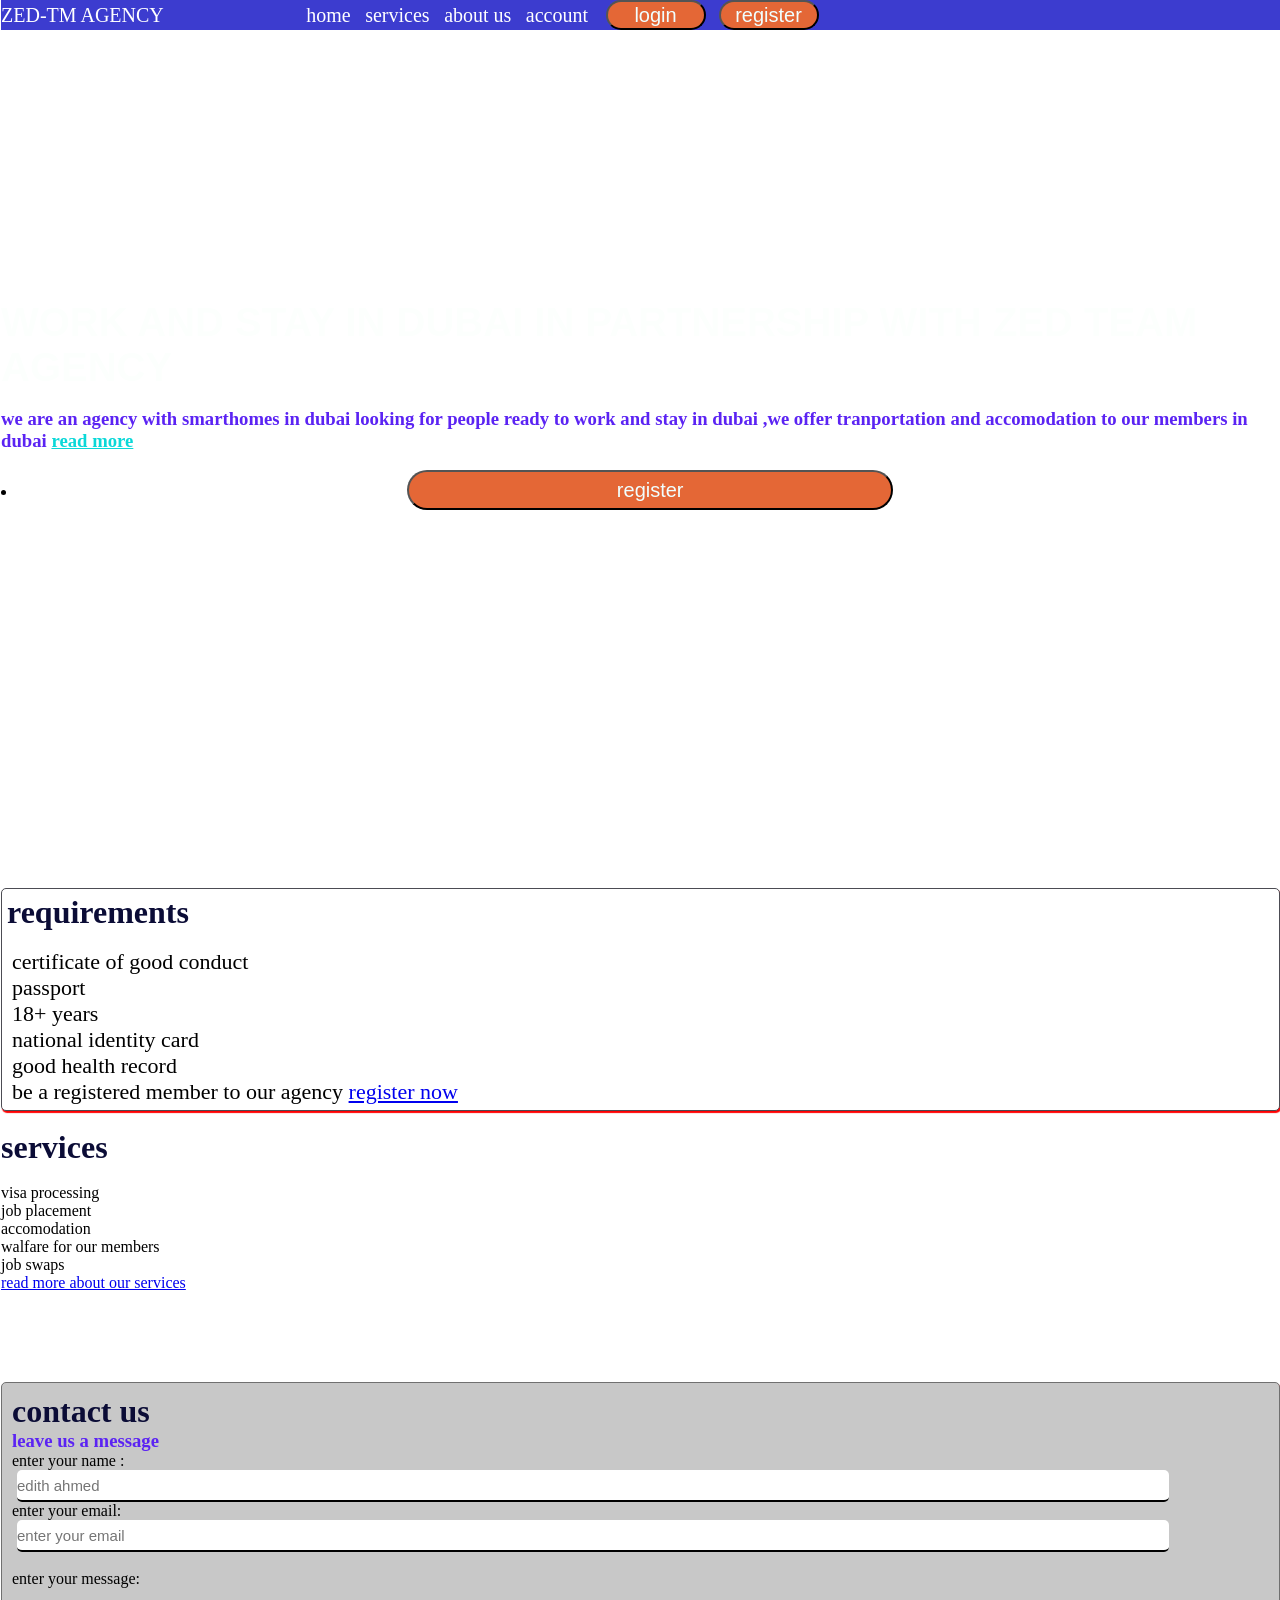
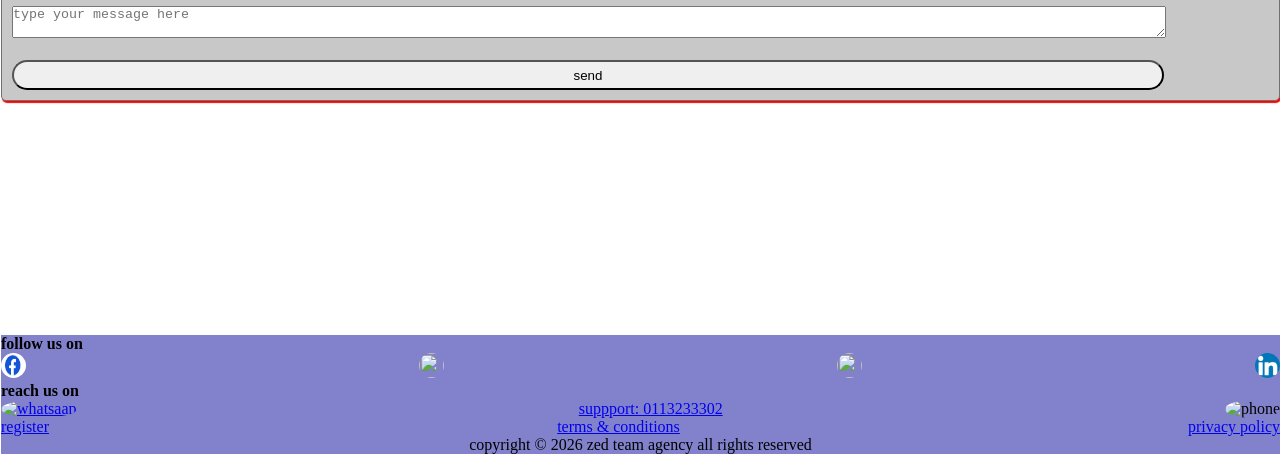
==== index.html @ 9125a934 "all" ====
<!DOCTYPE html>
<html lang="en">
<head>
    <meta charset="UTF-8">
    <meta name="viewport" content="width=device-width, initial-scale=1.0">
    <title>ZED TM AGENCY</title>
    <link rel="stylesheet" href="style.css">

</head>
<body>
    
    <div id="header">
     <ul class="head">
        <li id="menubar"><img class="icon" src="[data-uri]" alt="" ></li>
        <li>ZED <sup>TM</sup>AGENCY</li>
        <li><a href="account.html"><button id="loginbtn">login</button>
        </a></li>
    </ul>

    </div>
    <div id="nav-bar">
        <ul>
          <li id="logo"><a href="#">ZED-TM AGENCY</a> <span id="close" style="font-size: 25px; color: rgb(220, 12, 12); font-size: 20px; font-family: 'Segoe UI', Tahoma, Geneva, Verdana, sans-serif;">X</span></li> 
          <li id="name1"><a href="index.html">home</a></li>
          <li><a href="services.html">services</a></li>
          <li><a href="about.html">about us</a></li>
          <li><a href="account.html">account</a></li>
          <li><a href="account.html"><button id="btnt">login</button>
          <li> <a href="register1.html"><button id="getstarted">register</button></a></li>
          
          <p id="copy">&copy;<span id="year"></span> all rights reserved</p>
        </ul>
    </div>
    
    <div id="description-header">
        <h1>work and stay in dubai in partnership with zed team agency</h1>
        <br>
        <h3>we are an agency with smarthomes in dubai looking for people ready 
            to work and stay in dubai ,we offer tranportation and accomodation to our members in dubai <a href="about.html" style="color:rgb(10, 216, 216)">read more</a></h3>
        <br> 
          <li> <a href="register1.html"><button id="getstarted1" >register</button></a></li>
    </div>
   <br>
   
   <div id="req">
   
    <ul>
         <h1 id="heads">requirements</h1>
         <br>
        <li>certificate of good conduct</li>
        <li>passport</li>
        <li>18+ years</li>
        <li>national identity card</li>
         <li>good health record</li>
        <li>be a registered member to our agency <a href="register1.html">register now</a></li>
    </ul>
   </div>
   <br>
    <div id="req1">
   
    <ul>
         <h1 id="heads">services</h1>
         <br>
         <li>visa processing </li>
        <li>job placement</li>
        <li>accomodation</li>
        <li>walfare for our members</li>
        <li>job swaps</li>
        <li><a href="about.html">read more about our services</a></li>
    </ul>
   </div>

   <div id="contact">

    <h1 id="heads">contact us</h1>
      
            <h3>leave us a message</h3>
            <label for="name" >enter your name :</label>
            <br>
            <input type="name" placeholder="edith ahmed " id="email1" required>
            <br>
             <label for="email" >enter your email:</label>
            <br>
            <input type="email" placeholder="enter your email " id="email" required>
            <br>
            <br>
            <label for="textarea">enter your message:</label>
            <br><br>
            <textarea name="textarea" id="text-content" placeholder="type your message here" c></textarea>
            <br>
            <span id="notify"></span>
            <br>
        <button id="send" >send</button>
   
    
   </div>
   <br><br><br>
   <div id="footer">
   
   <h4>follow us on</h4>
    <ul>
         
        <li> <a href="https://www.facebook.com/profile.php?id=61584729249254"><img id="icon"src="[data-uri]" alt="" srcset=""></a></li>
        <li> <a href="ig"><img id="icon" src="https://cdn-icons-png.flaticon.com/128/3955/3955024.png" alt="" srcset=""></a></li>
        <li> <a href="https://x.com/_mbwax?t=1EY-957jq-8b4GDlzlBXBQ&s=09"><img id="icon" src="https://cdn-icons-png.flaticon.com/128/5968/5968830.png" alt="" srcset=""></a></li>
        <li> <a href="ln"><img id="icon" src="[data-uri]" alt="" srcset=""></a></li>
    </ul>
         <h4>reach us on</h4>
    <ul>
  
      <li><a href="https://wa.me/+254113233302"><img id="icon" src="https://cdn-icons-png.flaticon.com/128/3536/3536445.png" alt="whatsaap"></a></li>
      <li>
        <a href="tel:0113233302">suppport: 0113233302</a>
      </li>
      <li><a href="tel:0113233302"></a><img id="icon" src="https://cdn4.iconfinder.com/data/icons/social-media-2097/94/phone-512.png" alt="phone"></li>
    </ul>
    <ul><li><a href="regiter1.html">register</a></li>
        <li><a href="term.html">terms & conditions</a></li>
        <li><a href="privacy.html">privacy policy</a></li>
       
    </ul>
    <center>copyright &copy; <span id="years"></span> zed team agency all rights reserved</center>
   </div>
<script src="index.js" type="text/javascript"></script>
</body>
</html>
---- style.css ----
@media  (max-width:768px) {
    *{
        padding: 0;
        margin: 0;
    }
    body{
        background-image: url(https://i.pinimg.com/564x/6a/09/e9/6a09e938fee868eca515b3652f9a4a9b.jpg);
        background-repeat: no-repeat;
        background-size: 110vw 100vh;
        color: black;
        text-align: center;
      

    }
    #btnt{
        display: none;
    }
    #notify-img{
        width: 20px;
        height: 20px;
        border-radius: 50%;
    }
    #notification{
        display:none ;
        width: 80vw;
        height: 20vh;
        margin-top: 40vh;
        margin-left: 10px;
        margin-right: 10px;
        background-color: rgb(241, 239, 239);
        border: 1px solid rgb(94, 97, 97);
        color: black;
        font-size: 20px;
        position: absolute;
        z-index: 2;
        font-size: 20px;
        text-align: center;
        padding: 20px;
        
    }
    #close-notis{
        width: 50px;
        height: 20px;
        border-radius: 3px;
        color: rgb(7, 5, 5);
        background-color: rgb(66, 66, 158);
    }
    #noti-message{
        color: black;
        font-size: 25px;
    }
    #header{
        margin-top: 0;
        height: 40px;
        background-color: white;

    }
    #header ul {
        display: flex;
       justify-content: space-between;
       list-style-type: none;
    }
    #loginbtn{
        width:70px;
        height: 30px;
        padding: 2px;
        border-radius: 25px;
        background-color: transparent;
        color: black;
        &:hover{
            background-color: brown;
            color: black;
        }
    }
    .icon{
        width: 35px;
        height: 35px;
        border-radius: 50%;
    }
    #header-ul{
        list-style-type: none;
        display: grid;
        grid-template-columns: 1fr 1fr 1fr;
        grid-auto-rows: 10vw 40px;
        justify-content: space-between;
    }
    h3{
        color: rgb(216, 3, 67);
        font-size: 25px;
        
    }
    #icon{
        width: 25px;
        height: 25px;
        border-radius: 50%;
    }
     .icon{
        width: 35px;
        height: 35px;
        border-radius: 50%;
    }
   
    #nav-bar{
        position: absolute;
        top: 0;
        display:none ;
        width: 75vw;
        height:99vh ;
        background-color:rgb(7, 7, 48);
        color: white;
        font-size: 20px;
        z-index: 1;

    }
    #close{
        position: absolute;
        top: 0;
        margin-left: 66vw;
        cursor: pointer;
    }
    #nav-bar a{
        text-decoration: none;
        font-size: 25px;
        color: white;
    }
    
    #nav-bar ul li{
        list-style-type: none;
        display: grid;
        grid-template-columns: 1fr;
        grid-auto-rows: 20vw;
        justify-content: baseline;
        justify-items:center;
        
       
    }
    #description-header{
        margin-top: 25vh;
        overflow-x: auto;
    }
    #description-header h1{
        font-size: 35px;
        text-transform: uppercase;
        color: rgb(255, 254, 254);
        font-family: arial ,san-serif;
    }
     #description-header h5{
        font-size: 15px;
     }
     #getstarted,#getstarted1{
        width: 40vw;
        height: 30px;
        border-radius: 25px;
        color:white;
        background-color:rgb(47, 82, 255);
        margin-left: 15vw;
        font-size: 20px;
        &:hover{
            background-color: rgb(244, 72, 72);
            transition: 0.5s ease-in;
        }
}

 #getstarted a{
        text-decoration: none;
        font-size: 20px;
 }
#heads{
    color: rgb(20, 5, 73);
    text-decoration: none;
    font-family: 'Lucida Sans', 'Lucida Sans Regular', 'Lucida Grande', 'Lucida Sans Unicode', Geneva, Verdana, sans-serif;
}
#req{
    margin-top: 30vh;
    border: 1px solid blue;
    border-radius: 5px;
    box-shadow: 2px 2px 2px  red;
    padding: 5px;
    background-color: white;
    color: black;
    text-align: left;
}
#req ul li{
    display: block;
    list-style-type: none;
    gap:20px;
    font-size: 22px;
    margin-left: 5px;
    text-transform:lowercase;

}
#contact,#term{
    margin-top: 10vh;
    background-color: rgb(200, 200, 200);
    padding: 10px;
    border-radius: 5px;
    border: 1px solid rgb(112, 112, 112);
    box-shadow: 1px 2px 1px red;
}

#email,#email1{
    width: 90vw;
    height: 30px;
    border-radius: 5px;
    border-top: none;
    border-left: none;
    border-right: none;
    border-bottom: 2px solid black;
    font-size: 15px;
}
#text-content{
    width: 90vw;
    height:30vh;
}
#send{width: 90vw;
    height: 30px;
    background-color: rgb(122, 131, 128);
    color:black;
    font-size: 25px;
    border-radius: 25px;
}
#footer{
    background-color: rgb(130, 130, 204);
    margin-top: 10vh;
}
#footer ul li{
   display: inline-block;
   list-style-type:none;
   margin-right: 15vw;
}

}
@media (width>=769px) {
    *{
        padding: 0;
        margin: 0;
    }
    body{
        background-image: url(https://i.pinimg.com/564x/6a/09/e9/6a09e938fee868eca515b3652f9a4a9b.jpg);
        background-repeat: no-repeat;
        background-size: 100vw 100vh;
        color: black;
        margin-left: 1px;
    }
    #header{
        display: none;
        margin-top: 0;
        height: 30px;
        width: 100vw;
        background-color: white;

    }
    h3{
        color: rgb(91, 35, 243);
    }
    #header-ul{
        display: flex;
        justify-content: space-between;
        width: 100vw;
        height: 40px;
        list-style-type: none;
    }
    #icon{
        width: 25px;
        height: 25px;
        border-radius: 50%;
    }
    #nav-bar{
      
       
        width: 100vw;
        height: 30px;
        background-color:rgb(60, 60, 207);
        color: white;
        font-size: large;
       

    }
    #name1{
        margin-left: 10vw;
    }
    #close{
        display: none;
        position: absolute;
        top: 0;
        margin-left: 66vw;
    }
    #nav-bar a{
        text-decoration: none;
        font-size: 20px;
        color: white;
          &:hover{
            color: black;
        }
      
    }
    #logo{
        margin-right: 70vw;
    }
   
    #nav-bar ul li{
        list-style-type:none;
        display: inline-block;
        margin-right: 10px;
          &:hover{
            background-color: white;
        }
        
       
    }
  
    #description-header{
        margin-top: 30vh;
        overflow-x: auto;
       
    }
    #description-header h1{
        font-size: 40px;
        text-transform: uppercase;
        color: rgb(252, 255, 253);
        font-family: Arial, Helvetica, sans-serif;
    }
     #description-header h5{
        font-size: 20px;
     }
     #getstarted,#btnt{
        width: 100px;
        height: 30px;
        border-radius: 25px;
        color: azure;
        background-color: rgb(228, 103, 54);
        margin-left:3px;
        font-size: 20px;
        &:hover{
            background-color: brown;
            transition: 0.5s ease-in;
        }
}
  #getstarted1{
        width: 38vw;
        height: 40px;
        border-radius: 25px;
        color: azure;
        background-color: rgb(228, 103, 54);
        margin-left:30vw;
        font-size: 20px;
        &:hover{
            background-color: brown;
            transition: 0.5s ease-in;
        }
}

 #getstarted,#getstarted1 a{
        text-decoration: none;
        font-size: 20px;
 }
 #copy{
    display: none;
 }
#heads{
    color: rgb(11, 12, 54);
    text-decoration: none
    font-family: 'Lucida Sans', 'Lucida Sans Regular', 'Lucida Grande', 'Lucida Sans Unicode', Geneva, Verdana, sans-serif;
}
#req{
    margin-top: 40vh;
    border: 1px solid rgb(76, 76, 83);
    border-radius: 5px;
    box-shadow: 1px 2px 1px  red;
    padding: 5px;
    background-color: white;
    color: black;
    text-align: left;
}
#req ul li{
    display: block;
    list-style-type: none;
    gap:20px;
    font-size: 22px;
    margin-left: 5px;
    text-transform: lowercase;

}
#contact{
    margin-top: 10vh;
    background-color: rgb(200, 200, 200);
    padding: 10px;
    border-radius: 5px;
    border: 1px solid rgb(112, 112, 112);
    box-shadow: 1px 2px 1px red;
}

#email,#email1{
    width: 90vw;
    height: 30px;
    border-radius: 5px;
    border-top: none;
    border-left: none;
    border-right: none;
    border-bottom: 2px solid black;
    font-size: 15px;
}
#text-content{
    width: 90vw;
    height: fit-content;
}
#send{width: 90vw;
    height: 30px;
border-radius: 25px;
}
#footer{
    background-color: rgb(130, 130, 204);
    margin-top: 20vh;
   
}
#footer ul{
   display: flex;
   justify-content: space-between;
}
#footer ul li{
    list-style-type: none;

}
/*styling for signup and login pages*/
 form{
    margin-top: 10vh;
    width: 98vw;
    margin-left: 5px;
 }
 input{
    margin-left: 5px;
    width: 90vw;
    height: 30px;
 }
 #registerbtn{
     width: 90vw;
    height: 30px;
    background-color: rgb(223, 65, 25);
    color: azure;
    margin-left: 5px;
 }
#alink{
    text-decoration: none;
    font-size: 20px;
    color: azure;
 }
 legend{
    font-size: 20px;
   
 }
 #tc{
    width:20px;
    height: 20px;
 }
}
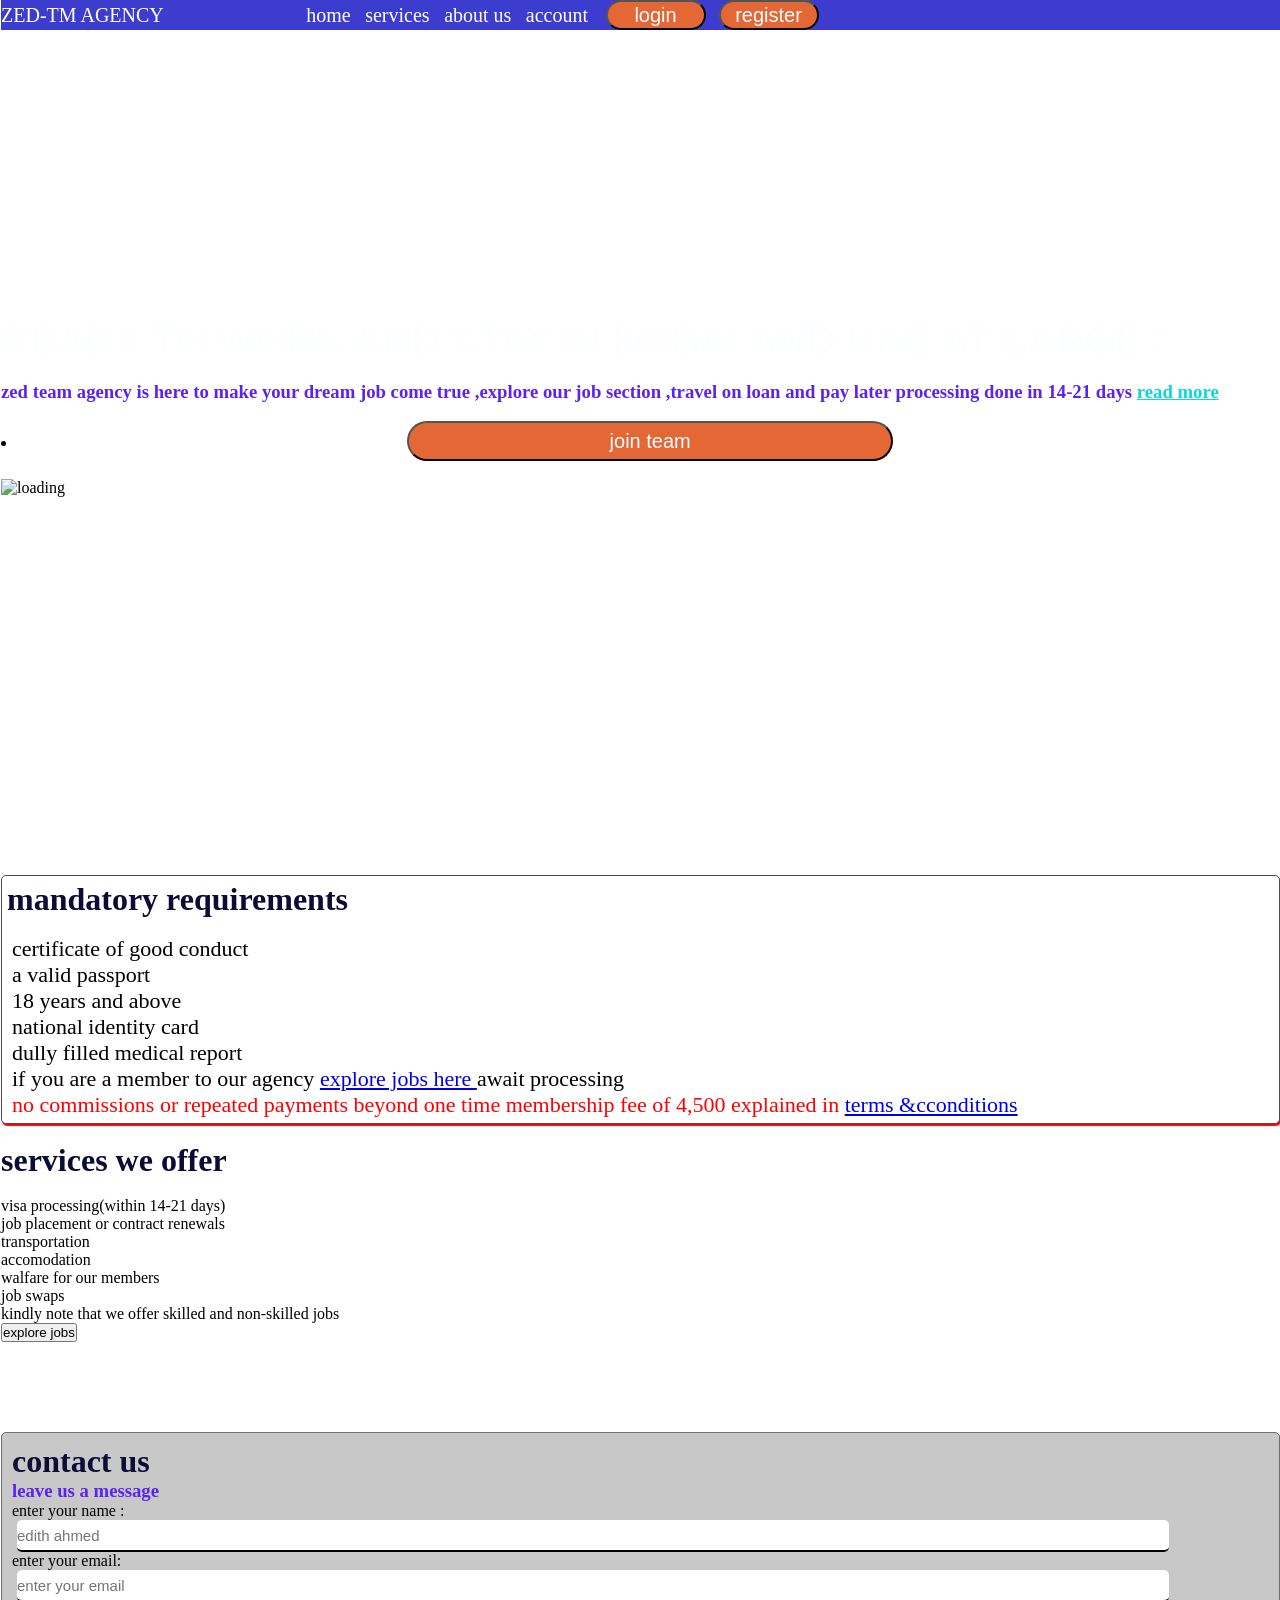
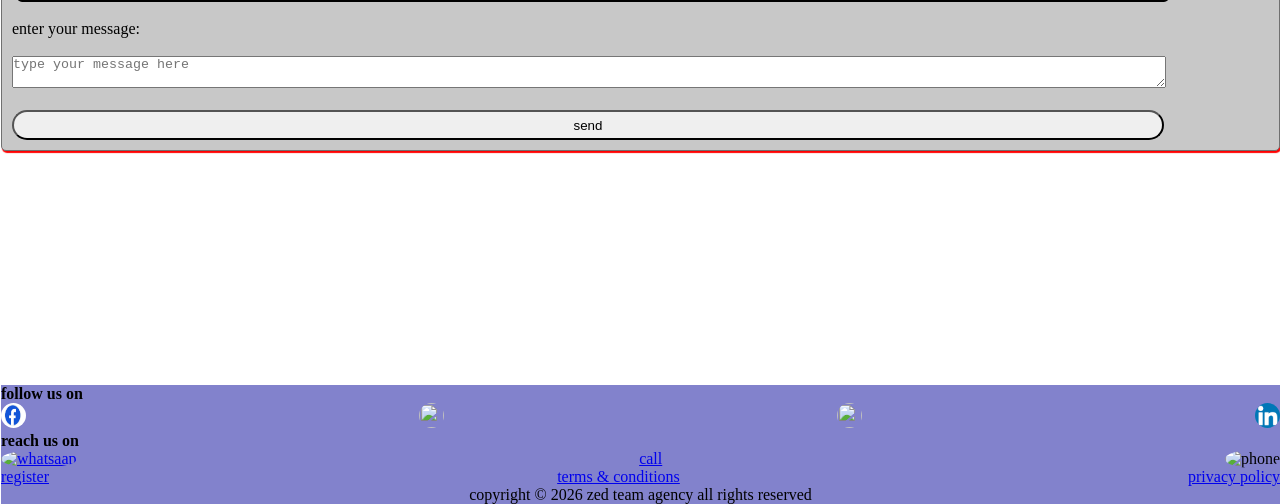
==== commit 8c0eb310: "index" ====
--- a/index.html
+++ b/index.html
@@ -13,7 +13,7 @@
      <ul class="head">
         <li id="menubar"><img class="icon" src="[data-uri]" alt="" ></li>
         <li>ZED <sup>TM</sup>AGENCY</li>
-        <li><a href="account.html"><button id="loginbtn">login</button>
+        <li><a href="account.html"><button id="loginbtn">jobs</button>
         </a></li>
     </ul>
 
@@ -31,44 +31,49 @@
           <p id="copy">&copy;<span id="year"></span> all rights reserved</p>
         </ul>
     </div>
-    
+     <div id="logo"><img id="logoimage" src="img/ChatGPT Image Jan 17, 2026, 12_13_47 AM.png" alt=""></div>
     <div id="description-header">
-        <h1>work and stay in dubai in partnership with zed team agency</h1>
+        <h1>Ready to work and stay in dubai and uae at large?</h1>
         <br>
-        <h3>we are an agency with smarthomes in dubai looking for people ready 
-            to work and stay in dubai ,we offer tranportation and accomodation to our members in dubai <a href="about.html" style="color:rgb(10, 216, 216)">read more</a></h3>
+        <h3>zed team agency is here to make your dream job come true ,explore our job section  ,travel on loan and pay later processing done in 14-21 days <a href="about.html" style="color:rgb(10, 216, 216)">read more</a></h3>
         <br> 
-          <li> <a href="register1.html"><button id="getstarted1" >register</button></a></li>
+          <li> <a href="register1.html"><button id="getstarted1" >join team</button></a></li>
+          <br>
+          <img src="" alt="loading" id="arrow">
     </div>
    <br>
    
    <div id="req">
    
     <ul>
-         <h1 id="heads">requirements</h1>
+         <h1 id="heads">mandatory requirements</h1>
          <br>
         <li>certificate of good conduct</li>
-        <li>passport</li>
-        <li>18+ years</li>
+        <li>a valid passport </li>
+        <li>18 years and above</li>
         <li>national identity card</li>
-         <li>good health record</li>
-        <li>be a registered member to our agency <a href="register1.html">register now</a></li>
+         <li>dully filled medical report</li>
+        <li>if  you are a member to our agency <a href="register1.html">explore jobs here </a>await processing</li>
+        <li  style="color: red;">NO COMMISSIONS OR REPEATED PAYMENTS BEYOND ONE TIME MEMBERSHIP FEE of 4,500 explained in <a href="term.html">terms &cconditions
+        </a></li>
     </ul>
    </div>
    <br>
     <div id="req1">
    
     <ul>
-         <h1 id="heads">services</h1>
+         <h1 id="heads">services we offer </h1>
          <br>
-         <li>visa processing </li>
-        <li>job placement</li>
+         <li>visa processing(within 14-21 days) </li>
+        <li>job placement or contract renewals</li>
+        <li>transportation</li>
         <li>accomodation</li>
         <li>walfare for our members</li>
-        <li>job swaps</li>
-        <li><a href="about.html">read more about our services</a></li>
+        <li>job swaps </li>
+        <li>kindly note that we offer skilled and non-skilled jobs</li>
     </ul>
-   </div>
+    <a href="account.html"><button>explore jobs</button> </a>
+     </div>
 
    <div id="contact">
 
@@ -110,7 +115,7 @@
   
       <li><a href="https://wa.me/+254113233302"><img id="icon" src="https://cdn-icons-png.flaticon.com/128/3536/3536445.png" alt="whatsaap"></a></li>
       <li>
-        <a href="tel:0113233302">suppport: 0113233302</a>
+        <a href="tel:0113233302">call</a>
       </li>
       <li><a href="tel:0113233302"></a><img id="icon" src="https://cdn4.iconfinder.com/data/icons/social-media-2097/94/phone-512.png" alt="phone"></li>
     </ul>
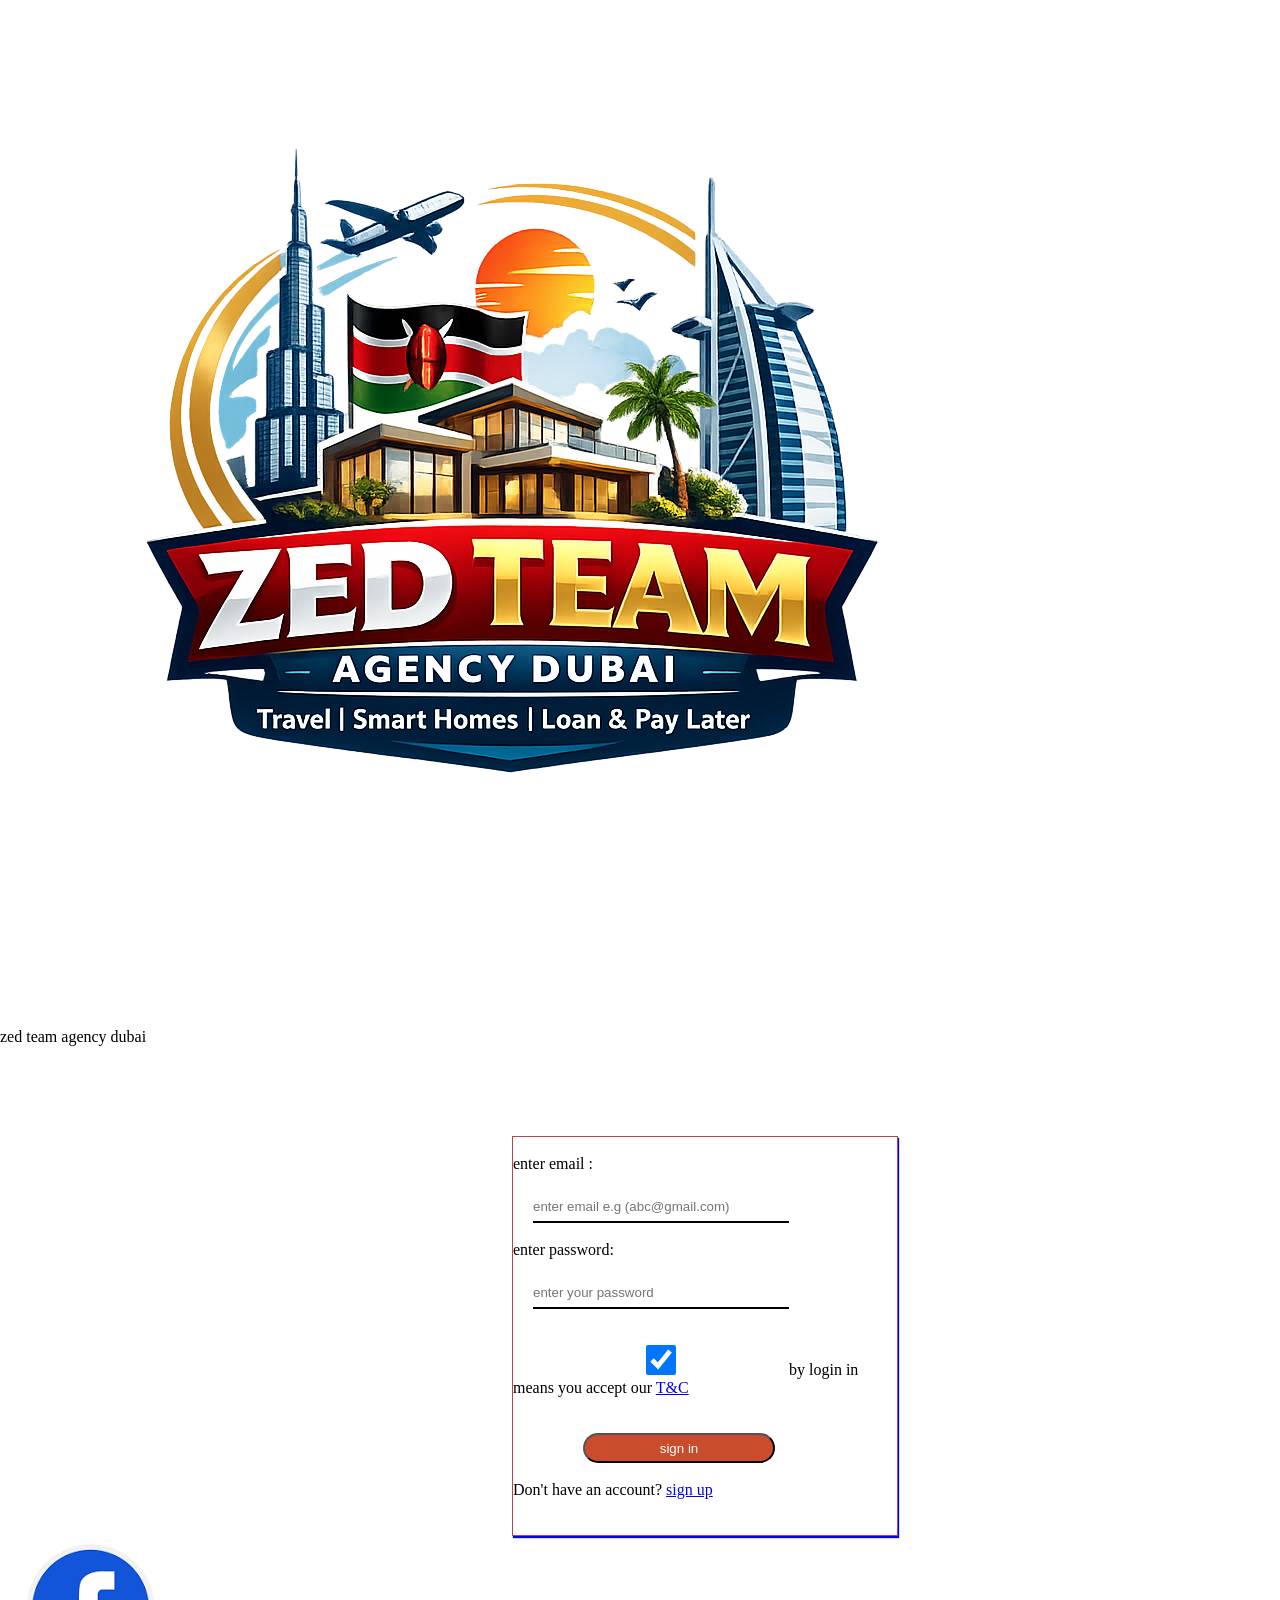
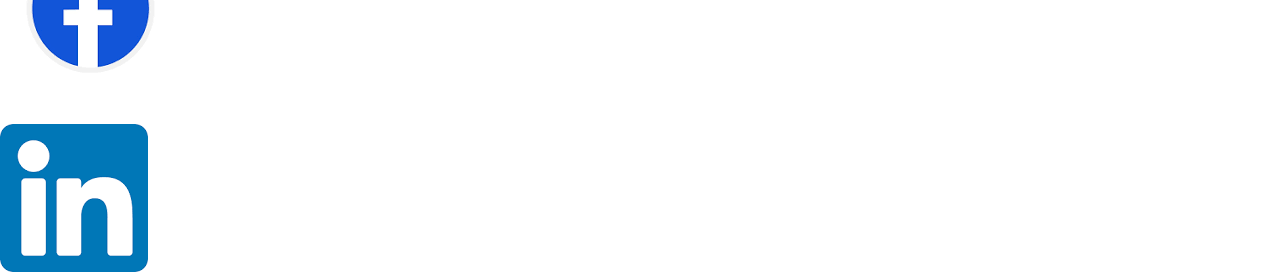
==== commit b438f08c: "index" ====
--- a/index.html
+++ b/index.html
@@ -3,106 +3,293 @@
 <head>
     <meta charset="UTF-8">
     <meta name="viewport" content="width=device-width, initial-scale=1.0">
-    <title>ZED TM AGENCY</title>
-    <link rel="stylesheet" href="style.css">
-
+    <title>signup</title>
+    <style>
+   
+    @media (width<769px){
+       *{
+        padding: 0;
+        margin: 0;
+       }
+       body{
+        background-color: rgb(224, 224, 224) ;
+        color: black;
+       } 
+       /*styling for signup and login pages*/
+ form{
+    margin-top: 10vh;
+    width: 90vw;
+    margin-left:20px;
+    border: 1px solid rgb(202, 203, 211);
+    background: rgb(245, 239, 239);
+    border-radius: 5px;
+   
+ }
+
+      
+  #description{
+         display: flex;
+         justify-content: center;
+ }       
+ label{
+    margin-left: 15px;
+ }
+ input{
+    margin-left: 7px;
+    width: 80vw;
+    height: 30px;height: 30px;
+    border-top: none;
+    border-right: none;
+    border-left: none;
+    border-bottom: 2px solid black;
+    background-color:transparent;
+     color: black;
+ }
+ #registerbtn{
+     width: 80vw;
+    height: 30px;
+    background-color: rgb(17, 3, 97);
+    color: azure;
+    margin-left: 5px;
+    border-radius: 25px;
+ }
+  #logoimage{
+        width: 60%;
+        height: 200px;
+        border-radius: 50%;
+        margin-left: 20%;       
+       } 
+#alink{
+    text-decoration: none;
+    font-size: 20px;
+    color: azure;
+ }
+ legend{
+    font-size: 20px;
+   
+ }
+ #tc{
+    width:20px;
+    height: 20px;
+ }
+ #notify-img{
+        width: 20px;
+        height: 20px;
+        border-radius: 50%;
+    }
+    #notification{
+        display:none ;
+        width: 80vw;
+        height: 20vh;
+        margin-top: 40vh;
+        margin-left: 10px;
+        margin-right: 10px;
+        background-color: rgb(241, 239, 239);
+        border: 1px solid rgb(94, 97, 97);
+        color: black;
+        font-size: 20px;
+        position: absolute;
+        z-index: 2;
+        font-size: 20px;
+        text-align: center;
+        padding: 20px;
+        
+    }
+    #close-notis{
+        width: 50px;
+        height: 20px;
+        border-radius: 3px;
+        color: rgb(7, 5, 5);
+        background-color: rgb(66, 66, 158);
+    }
+    #noti-message{
+        color: black;
+        font-size: 25px;
+    }
+     #notify{
+    position:absolute;
+    top: 0;
+    height: 40px;
+    background-color:rgba(11, 97, 54, 0.699);
+    color: rgb(255, 255, 255);
+    width: 90vw;
+    z-index: 2;
+    margin-left: 20px;
+    margin-right: 20px;
+    text-align: center;
+    display:none ;
+    font-size: 20px;
+    font-weight: bolder;
+     }
+    #icon{
+        width: 25px;
+        height: 25px;
+        border-radius: 50%;
+    }
+     .icon{
+        width: 35px;
+        height: 35px;
+      
+ }
+ #footer{
+    background-color: transparent;;
+    margin-top: 10vh;
+   
+}
+#footer li{
+ list-style-type: none;
+}
+#footer ul{
+   display: flex;
+    justify-content:space-evenly;
+
+ 
+}
+#check{
+    width: 15px;
+    height: 15px;
+    margin-left: 2px;
+}
+
+}
+
+      @media  (width>768px){
+          *{
+        padding: 0;
+        margin: 0;
+       }
+       body{
+        background-color: rgb(255, 255, 255);
+        color: black;
+       }
+       /*styling for signup and login pages*/
+ form{
+    margin-top: 10vh;
+    width: 30vw;
+    margin-left: 40vw;
+    border: 1px solid rgb(184, 70, 70);
+    box-shadow: 1px 2px 1px blue;
+ }
+ input{
+    margin-left: 20px;
+    width: 20vw;
+    height: 30px;
+    border-top: none;
+    border-right: none;
+    border-left: none;
+    border-bottom: 2px solid black;
+    background-color: transparent;
+     
+ }
+ #registerbtn{
+     width: 15vw;
+    height: 30px;
+    background-color: rgb(202, 76, 44);
+    color: azure;
+    margin-left: 70px;
+    border-radius: 25px;
+ }
+#alink{
+    text-decoration: none;
+    font-size: 20px;
+    color: azure;
+ }
+
+ #tc{
+    width:20px;
+    height: 20px;
+ }
+ #notify-img{
+        width: 20px;
+        height: 20px;
+        border-radius: 50%;
+    }
+    #notification{
+        display:none ;
+        width: 80vw;
+        height: 20vh;
+        margin-top: 40vh;
+        margin-left: 10px;
+        margin-right: 10px;
+        background-color: rgb(241, 239, 239);
+        border: 1px solid rgb(94, 97, 97);
+        color: black;
+        font-size: 20px;
+        position: absolute;
+        z-index: 2;
+        font-size: 20px;
+        text-align: center;
+        padding: 20px;
+        
+    }
+    #close-notis{
+        width: 50px;
+        height: 20px;
+        border-radius: 3px;
+        color: rgb(7, 5, 5);
+        background-color: rgb(66, 66, 158);
+    }
+    #noti-message{
+        color: black;
+        font-size: 25px;
+    }
+     #notify{
+    position:absolute;
+    top: 0;
+    height: 40px;
+    background-color:rgba(11, 97, 54, 0.699);
+    color: rgb(255, 255, 255);
+    width: 90vw;
+    z-index: 2;
+    margin-left: 20px;
+    margin-right: 20px;
+    text-align: center;
+    display:none ;
+    font-size: 20px;
+    font-weight: bolder;
+
+      }}
+
+    </style>
 </head>
 <body>
-    
-    <div id="header">
-     <ul class="head">
-        <li id="menubar"><img class="icon" src="[data-uri]" alt="" ></li>
-        <li>ZED <sup>TM</sup>AGENCY</li>
-        <li><a href="account.html"><button id="loginbtn">jobs</button>
-        </a></li>
-    </ul>
-
-    </div>
-    <div id="nav-bar">
-        <ul>
-          <li id="logo"><a href="#">ZED-TM AGENCY</a> <span id="close" style="font-size: 25px; color: rgb(220, 12, 12); font-size: 20px; font-family: 'Segoe UI', Tahoma, Geneva, Verdana, sans-serif;">X</span></li> 
-          <li id="name1"><a href="index.html">home</a></li>
-          <li><a href="services.html">services</a></li>
-          <li><a href="about.html">about us</a></li>
-          <li><a href="account.html">account</a></li>
-          <li><a href="account.html"><button id="btnt">login</button>
-          <li> <a href="register1.html"><button id="getstarted">register</button></a></li>
+  
+    <script src="index.js"></script>
+    <div id="logo"><img id="logoimage" src="img/ChatGPT Image Jan 17, 2026, 12_13_47 AM.png" alt=""></div>
+    <p id="description">zed team agency dubai</p>
+    <form action="" method="post">
+        
+            <br>
           
-          <p id="copy">&copy;<span id="year"></span> all rights reserved</p>
-        </ul>
-    </div>
-     <div id="logo"><img id="logoimage" src="img/ChatGPT Image Jan 17, 2026, 12_13_47 AM.png" alt=""></div>
-    <div id="description-header">
-        <h1>Ready to work and stay in dubai and uae at large?</h1>
-        <br>
-        <h3>zed team agency is here to make your dream job come true ,explore our job section  ,travel on loan and pay later processing done in 14-21 days <a href="about.html" style="color:rgb(10, 216, 216)">read more</a></h3>
-        <br> 
-          <li> <a href="register1.html"><button id="getstarted1" >join team</button></a></li>
-          <br>
-          <img src="" alt="loading" id="arrow">
-    </div>
-   <br>
-   
-   <div id="req">
-   
-    <ul>
-         <h1 id="heads">mandatory requirements</h1>
-         <br>
-        <li>certificate of good conduct</li>
-        <li>a valid passport </li>
-        <li>18 years and above</li>
-        <li>national identity card</li>
-         <li>dully filled medical report</li>
-        <li>if  you are a member to our agency <a href="register1.html">explore jobs here </a>await processing</li>
-        <li  style="color: red;">NO COMMISSIONS OR REPEATED PAYMENTS BEYOND ONE TIME MEMBERSHIP FEE of 4,500 explained in <a href="term.html">terms &cconditions
-        </a></li>
-    </ul>
-   </div>
-   <br>
-    <div id="req1">
-   
-    <ul>
-         <h1 id="heads">services we offer </h1>
-         <br>
-         <li>visa processing(within 14-21 days) </li>
-        <li>job placement or contract renewals</li>
-        <li>transportation</li>
-        <li>accomodation</li>
-        <li>walfare for our members</li>
-        <li>job swaps </li>
-        <li>kindly note that we offer skilled and non-skilled jobs</li>
-    </ul>
-    <a href="account.html"><button>explore jobs</button> </a>
-     </div>
-
-   <div id="contact">
-
-    <h1 id="heads">contact us</h1>
+            
+            <label for="email">enter email :</label>
+            <br><br>
+            <input type="email"  id="email" placeholder="enter email e.g (abc@gmail.com)"  required>
+            <br><br>
+             
+            <label for="passwpord">enter password:</label>
+            <br><br>
+            <input type="password"  id="pass1" placeholder="enter your password"  required>
       
-            <h3>leave us a message</h3>
-            <label for="name" >enter your name :</label>
             <br>
-            <input type="name" placeholder="edith ahmed " id="email1" required>
+            <span id="pass-success"></span><br>
             <br>
-             <label for="email" >enter your email:</label>
-            <br>
-            <input type="email" placeholder="enter your email " id="email" required>
-            <br>
-            <br>
-            <label for="textarea">enter your message:</label>
+            <input type="checkbox" name="" id="check" checked>by login in means you accept our <a href="term.html">T&C</a>
+            <br><br><br>
+
+            <span id="reg"> 
+                <button type="submit" id="registerbtn" onclick="valid()">sign in</button>
+            </span>
             <br><br>
-            <textarea name="textarea" id="text-content" placeholder="type your message here" c></textarea>
-            <br>
-            <span id="notify"></span>
-            <br>
-        <button id="send" >send</button>
-   
-    
-   </div>
-   <br><br><br>
-   <div id="footer">
-   
-   <h4>follow us on</h4>
+            Don't have an account? <a href="register1.html">sign up </a>
+            <br><br><br>
+
+            
+       
+    </form>
+    <div id="footer">
+   
+  
     <ul>
          
         <li> <a href="https://www.facebook.com/profile.php?id=61584729249254"><img id="icon"src="[data-uri]" alt="" srcset=""></a></li>
@@ -110,22 +297,25 @@
         <li> <a href="https://x.com/_mbwax?t=1EY-957jq-8b4GDlzlBXBQ&s=09"><img id="icon" src="https://cdn-icons-png.flaticon.com/128/5968/5968830.png" alt="" srcset=""></a></li>
         <li> <a href="ln"><img id="icon" src="[data-uri]" alt="" srcset=""></a></li>
     </ul>
-         <h4>reach us on</h4>
-    <ul>
-  
-      <li><a href="https://wa.me/+254113233302"><img id="icon" src="https://cdn-icons-png.flaticon.com/128/3536/3536445.png" alt="whatsaap"></a></li>
-      <li>
-        <a href="tel:0113233302">call</a>
-      </li>
-      <li><a href="tel:0113233302"></a><img id="icon" src="https://cdn4.iconfinder.com/data/icons/social-media-2097/94/phone-512.png" alt="phone"></li>
-    </ul>
-    <ul><li><a href="regiter1.html">register</a></li>
-        <li><a href="term.html">terms & conditions</a></li>
-        <li><a href="privacy.html">privacy policy</a></li>
-       
-    </ul>
-    <center>copyright &copy; <span id="years"></span> zed team agency all rights reserved</center>
+   
+    
    </div>
-<script src="index.js" type="text/javascript"></script>
+    <script>
+      function valid(){
+          let a= document.getElementById('pass1').value;
+          let b=  document.getElementById('email').value;
+          let c=  document.getElementById('pass-success');
+           let d=  document.getElementById('registerbtn');
+
+         if(a&&b===""){
+            c.innerHTML=`<p style="color:red;>please fill all the fields</p>`
+         }else if(b<7){
+            c.innerHTML=`<p style="color:red;>incorrect password</p>`
+         }else{
+            c.innerHTML=`<p style="color:greenn;>successfully logged  in</p>`
+            d.innerHTML=`<a href="index1.html"><button type="submit" id="registerbtn" onclick="valid()">sign in</button></a>` 
+         }
+      </script>
+      
 </body>
 </html>
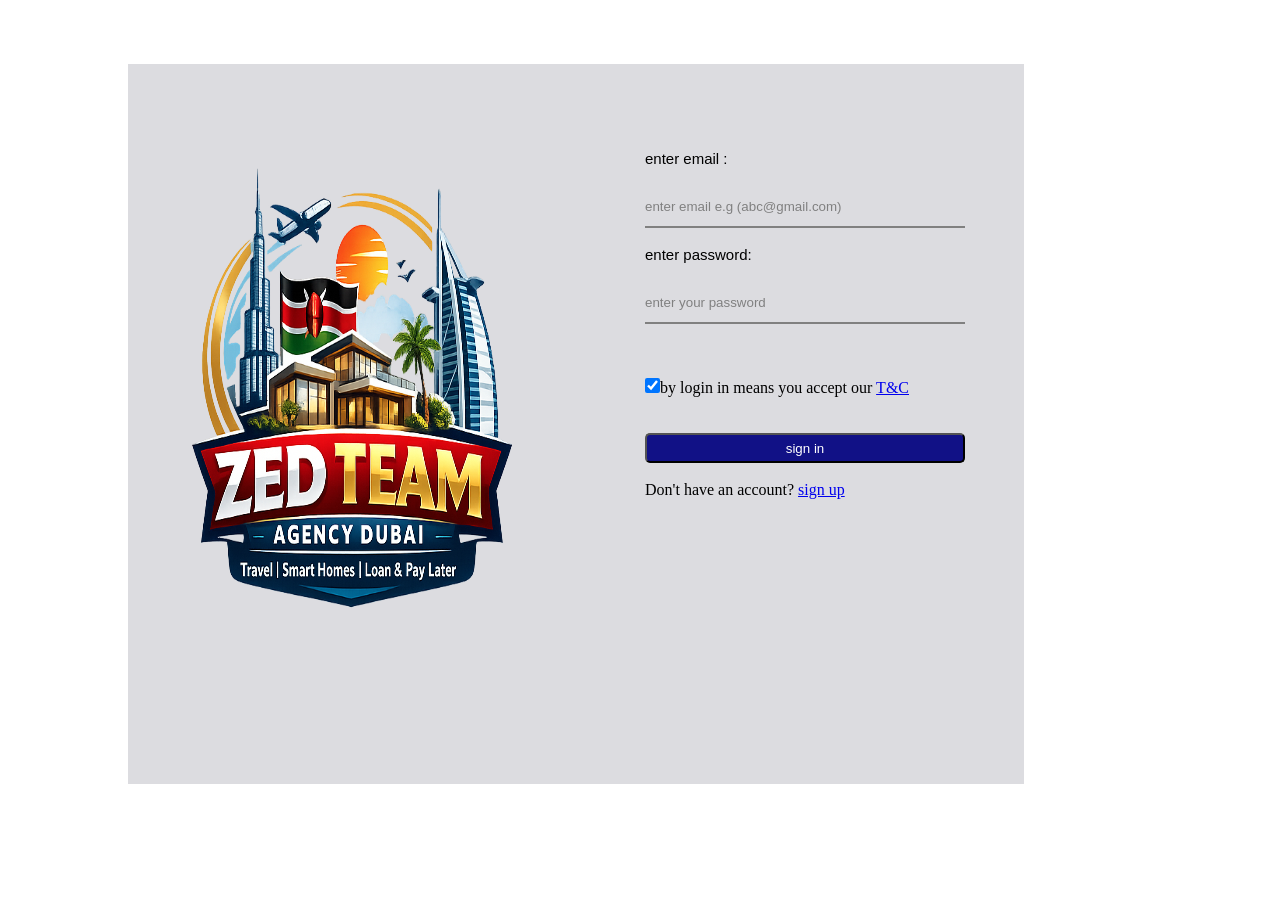
==== commit 93bc1ca0: "update" ====
--- a/index.html
+++ b/index.html
@@ -30,6 +30,8 @@
   #description{
          display: flex;
          justify-content: center;
+         text-transform: capitalize;
+         font-size: 20px;
  }       
  label{
     margin-left: 15px;
@@ -151,6 +153,9 @@
     margin-left: 2px;
 }
 
+#logoimg{
+    display: none;
+}
 }
 
       @media  (width>768px){
@@ -162,33 +167,9 @@
         background-color: rgb(255, 255, 255);
         color: black;
        }
+
        /*styling for signup and login pages*/
- form{
-    margin-top: 10vh;
-    width: 30vw;
-    margin-left: 40vw;
-    border: 1px solid rgb(184, 70, 70);
-    box-shadow: 1px 2px 1px blue;
- }
- input{
-    margin-left: 20px;
-    width: 20vw;
-    height: 30px;
-    border-top: none;
-    border-right: none;
-    border-left: none;
-    border-bottom: 2px solid black;
-    background-color: transparent;
-     
- }
- #registerbtn{
-     width: 15vw;
-    height: 30px;
-    background-color: rgb(202, 76, 44);
-    color: azure;
-    margin-left: 70px;
-    border-radius: 25px;
- }
+
 #alink{
     text-decoration: none;
     font-size: 20px;
@@ -248,7 +229,76 @@
     font-size: 20px;
     font-weight: bolder;
 
-      }}
+   
+      }
+       #form,#logo,#description,#logoimage{
+         display: none;
+       }
+       #footer{
+        display: none;
+      }
+      #logoimg{
+        width: 70vw;
+        height: 80vh;
+        background-color: rgb(220, 220, 224);
+        margin:5% 10%;
+      }
+      #logoimg ul{
+        display: grid;
+       grid-template-columns: 40vw 2fr;
+       gap: 5px;
+
+      }
+      #logoimg ul li{
+        list-style-type: none;
+      }
+      
+       #logoim{
+        width: 35vw;
+        height: 80vh;
+       }
+      #logoimg form{
+        width: 25vw;
+        height: 55vh;
+        margin-top: 50px;
+        margin-bottom: 50px;
+        background-color: transparent;
+        border: none;
+       }
+       label,p{
+        font-size: 15px;
+        font-family: sans-serif;
+       }
+      input{
+        
+        width:25vw;
+        height: 40px;
+         border-top: none;
+        border-right: none;
+        border-left: none;
+        border-bottom: 2px solid grey;
+        background-color: transparent;
+        &&::placeholder{
+            color: grey;
+        }
+      }
+      #check{
+        width: 15px;
+        height: 15px;
+      }
+      #registerbtn{
+        width: 25vw;
+        height: 30px;
+        color: white;
+        background-color: rgb(17, 17, 134);
+        border-radius: 5px;
+      }
+
+
+      
+
+    }
+     
 
     </style>
 </head>
@@ -257,10 +307,12 @@
     <script src="index.js"></script>
     <div id="logo"><img id="logoimage" src="img/ChatGPT Image Jan 17, 2026, 12_13_47 AM.png" alt=""></div>
     <p id="description">zed team agency dubai</p>
-    <form action="" method="post">
+    
+    <form action="" method="post" id="form">
         
             <br>
-          
+             <center><p id="welcome">welcome zed team agency dubai</p></center>
+          <br>
             
             <label for="email">enter email :</label>
             <br><br>
@@ -269,24 +321,69 @@
              
             <label for="passwpord">enter password:</label>
             <br><br>
-            <input type="password"  id="pass1" placeholder="enter your password"  required>
+            <input type="password"  id="pass" placeholder="enter your password"  required>
       
             <br>
             <span id="pass-success"></span><br>
             <br>
             <input type="checkbox" name="" id="check" checked>by login in means you accept our <a href="term.html">T&C</a>
-            <br><br><br>
+            <br>
+            <span id="location" style="color:blue;"></span><br><br>
 
             <span id="reg"> 
-                <button type="submit" id="registerbtn" onclick="valid()">sign in</button>
+                <button  id="registerbtn" onclick="valid()">sign in</button>
             </span>
             <br><br>
             Don't have an account? <a href="register1.html">sign up </a>
             <br><br><br>
 
-            
+           
        
     </form>
+     
+    <div id="logoimg">
+  
+     <ul>
+        <li>
+            <img id="logoim" src="img/ChatGPT Image Jan 17, 2026, 12_13_47 AM.png" alt="">
+        </li>
+        <li>
+             
+    <form action="" method="post" >
+            <br>
+            <span id="location"></span>
+            <br>
+            <label for="email">enter email :</label>
+            <br><br>
+            <input type="email"  id="email" placeholder="enter email e.g (abc@gmail.com)"  required>
+            <br><br>
+             
+            <label for="passwpord">enter password:</label>
+            <br><br>
+            <input type="password"  id="pass" placeholder="enter your password"  required>
+      
+            <br><br>
+            <span id="pass-success"></span><br>
+            <br>
+            <input type="checkbox" name="" id="check" checked>by login in means you accept our <a href="term.html">T&C</a>
+            <br>
+            <span id="location" style="color:blue;"></span>
+            <br><br>
+
+            <span id="reg"> 
+                <button  id="registerbtn" onclick="valid()">sign in</button>
+            </span>
+            <br><br>
+            Don't have an account? <a href="register1.html">sign up </a>
+            <br><br><br>
+
+           
+       
+    </form>
+        </li>
+     </ul>
+   </div>
+   <script src="index.js"></script>
     <div id="footer">
    
   
@@ -300,22 +397,36 @@
    
     
    </div>
-    <script>
-      function valid(){
-          let a= document.getElementById('pass1').value;
-          let b=  document.getElementById('email').value;
-          let c=  document.getElementById('pass-success');
-           let d=  document.getElementById('registerbtn');
-
-         if(a&&b===""){
-            c.innerHTML=`<p style="color:red;>please fill all the fields</p>`
-         }else if(b<7){
-            c.innerHTML=`<p style="color:red;>incorrect password</p>`
-         }else{
-            c.innerHTML=`<p style="color:greenn;>successfully logged  in</p>`
-            d.innerHTML=`<a href="index1.html"><button type="submit" id="registerbtn" onclick="valid()">sign in</button></a>` 
-         }
-      </script>
+ <script>
+          
+   function valid(){
+           let a=  document.getElementById('pass').value;
+           let b=  document.getElementById('email').value;
+           let c=  document.getElementById('pass-success');
+           let d=  document.getElementById('reg');
+
+         if(a&&b!="" ){
+            c.style.display='inline'
+            c.innerHTML=`<p style="color:green;">successful  you can now proceed.. </p>`
+           d.innerHTML=`<button id="registerbtn" onclick='valid()' ><a  href="copy.html" id="alink">sign in</a></button>`
+          }else if(a<7) {
+               c.style.display='inline'
+            c.innerHTML=`<p style="color:red;">failed! check username and password or signup </p>`
+            d.innerHTML=`<a  href="#" id="alink"> <button  id="registerbtn" onclick="valid()">sign in</button></a>`
+          }else if(a||b==""){
+               c.style.display='inline'
+            c.innerHTML=`<p style="color:red;">failed!all fields are required </p>`
+            d.innerHTML=`<a  href="#" id="alink"> <button  id="registerbtn" onclick="valid()">sign in</button></a>`
+          }
+          location();
+          }
+          function location(){
+           document.getElementById('location').innerHTML=`logged in from kenya`
+           
+          }
+          
+</script>
+
       
 </body>
 </html>
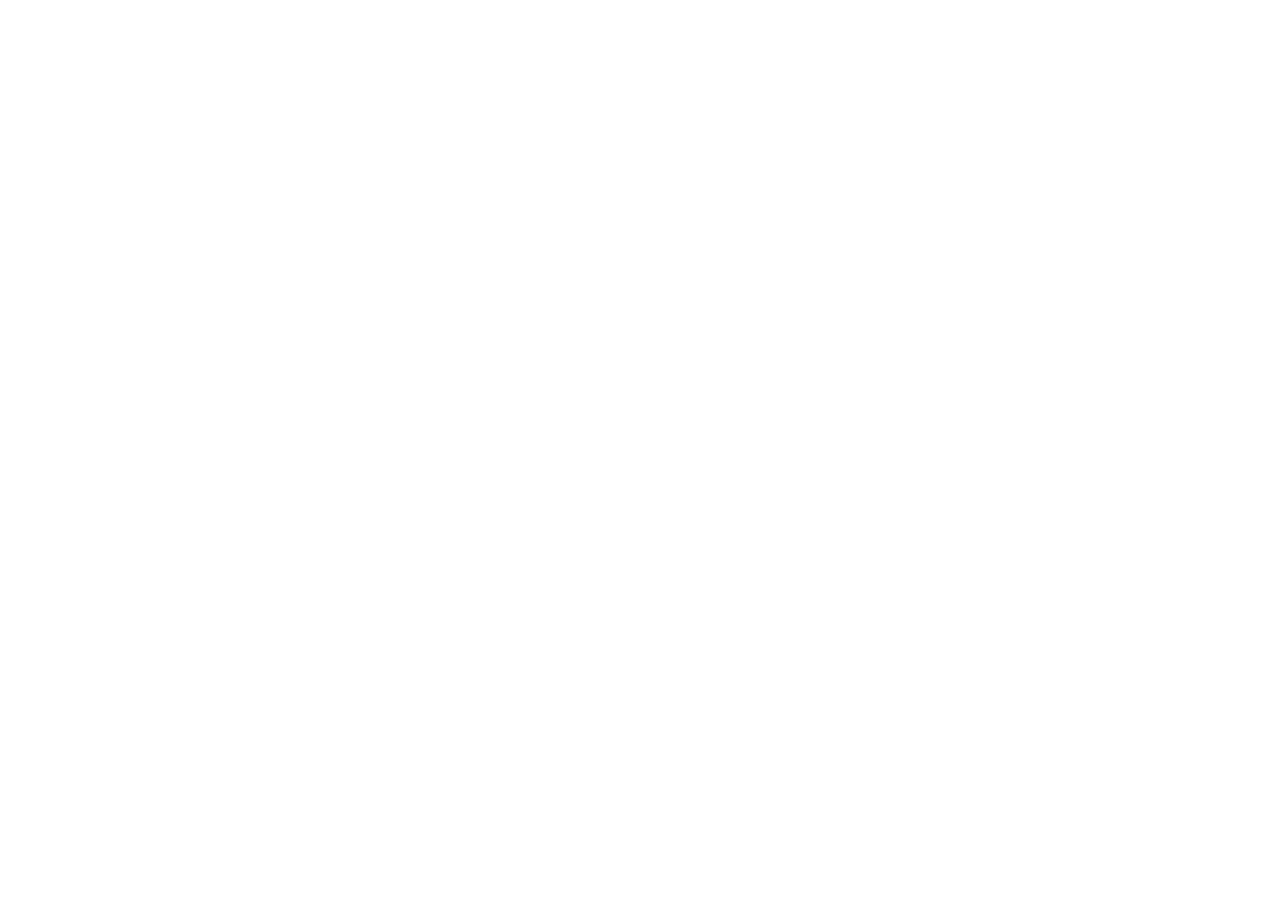
==== commit e7b37cce: "all" ====
--- a/index.html
+++ b/index.html
@@ -14,9 +14,11 @@
        body{
         background-color: rgb(224, 224, 224) ;
         color: black;
+        display: none;
        } 
        /*styling for signup and login pages*/
  form{
+    display: none;
     margin-top: 10vh;
     width: 90vw;
     margin-left:20px;
@@ -166,6 +168,7 @@
        body{
         background-color: rgb(255, 255, 255);
         color: black;
+        display: none;
        }
 
        /*styling for signup and login pages*/
@@ -342,7 +345,7 @@
     </form>
      
     <div id="logoimg">
-  
+        <script src="index.js"></script>
      <ul>
         <li>
             <img id="logoim" src="img/ChatGPT Image Jan 17, 2026, 12_13_47 AM.png" alt="">
@@ -405,7 +408,7 @@
            let c=  document.getElementById('pass-success');
            let d=  document.getElementById('reg');
 
-         if(a&&b!="" ){
+         if(a&&b!=''){
             c.style.display='inline'
             c.innerHTML=`<p style="color:green;">successful  you can now proceed.. </p>`
            d.innerHTML=`<button id="registerbtn" onclick='valid()' ><a  href="copy.html" id="alink">sign in</a></button>`
@@ -418,13 +421,9 @@
             c.innerHTML=`<p style="color:red;">failed!all fields are required </p>`
             d.innerHTML=`<a  href="#" id="alink"> <button  id="registerbtn" onclick="valid()">sign in</button></a>`
           }
-          location();
+          
           }
-          function location(){
-           document.getElementById('location').innerHTML=`logged in from kenya`
-           
-          }
-          
+        
 </script>
 
       
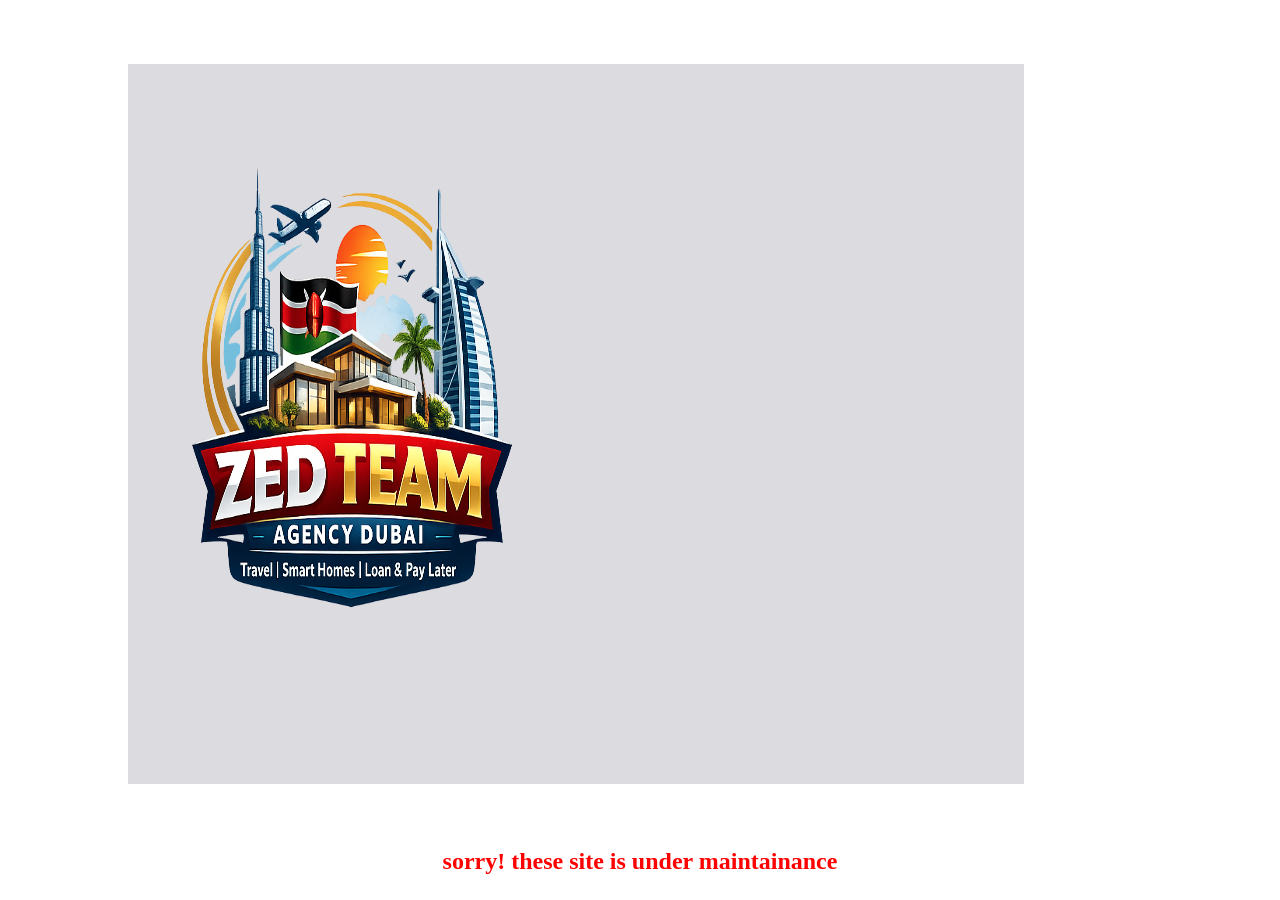
==== commit b6d14d9f: "added" ====
--- a/index.html
+++ b/index.html
@@ -14,8 +14,11 @@
        body{
         background-color: rgb(224, 224, 224) ;
         color: black;
+       
+       } 
+       #form,#footer{
         display: none;
-       } 
+       }
        /*styling for signup and login pages*/
  form{
     display: none;
@@ -168,7 +171,7 @@
        body{
         background-color: rgb(255, 255, 255);
         color: black;
-        display: none;
+      
        }
 
        /*styling for signup and login pages*/
@@ -234,7 +237,7 @@
 
    
       }
-       #form,#logo,#description,#logoimage{
+       #form,#logo,#description,#logoimage,#footer{
          display: none;
        }
        #footer{
@@ -352,7 +355,7 @@
         </li>
         <li>
              
-    <form action="" method="post" >
+    <form action="" method="post" id="form">
             <br>
             <span id="location"></span>
             <br>
@@ -400,6 +403,7 @@
    
     
    </div>
+   <center><h2 style="color: red;">sorry! these site is under maintainance</h2></center>
  <script>
           
    function valid(){
@@ -428,4 +432,5 @@
 
       
 </body>
+
 </html>
